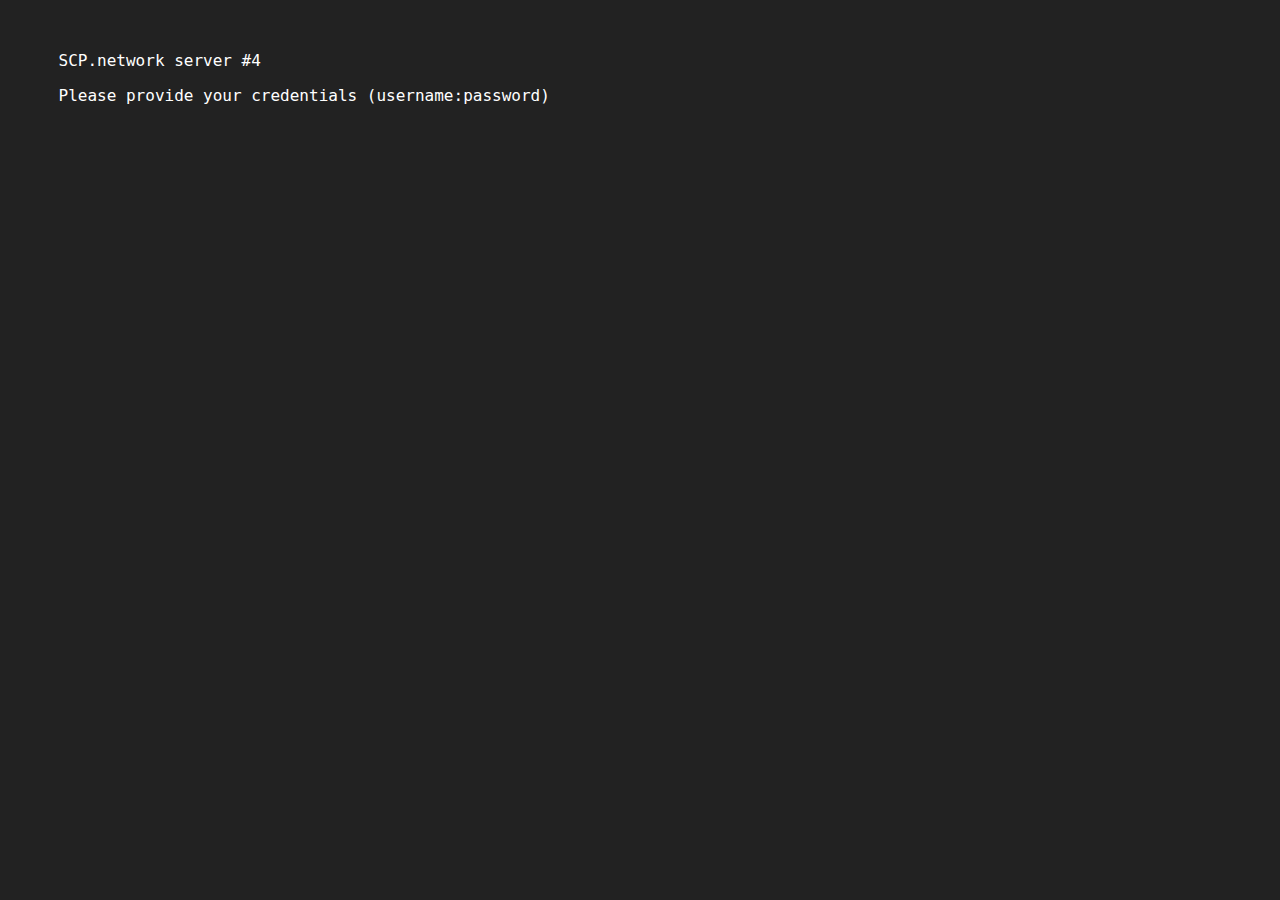
==== index.html @ 8d0bb48b "Update index.html" ====
<!DOCTYPE HTML>
<html>
<head> 
  <title>scp secure login</title>
  <script type='text/javascript' src='https://ajax.googleapis.com/ajax/libs/jquery/1.11.2/jquery.min.js'></script>
  <script type='text/javascript' src='/c32dx.js'></script>
  <link rel='stylesheet' href='/xo3c.css?vx=2'>
  <style type='text/css'>
  * { color:white; 	font-family: Menlo, Consolas, Ubuntu Mono, monospace; }
  body { background: #222222; }
  .ee0 { margin: 4%; }
  </style>
  <body>
    <div class='ee0'>
      <p>SCP.network server #<span id="server">1</span></p>
      <p>Please provide your credentials (username:password)</p>
      <span id='nls'>
        <span id='tp'></span>
        
      </span>
      <p id='input'></p>
    </div>
  </body>
  <script type='text/javascript'>
    document.getElementById("server").innerHTML = Math.round(Math.random()*15);
    $('#input').cssConsole({
      	onEnter: function() {
      	  $('#tp').append($('<p>'+$('.cssConsoleDisplay').text()+'</p>'));
      	  $('#input').cssConsole('reset');
      	}
    });
 window.setInterval(function() {
	if(!$('#input').find('input').is(":focus")){
		$('#input').find('input').focus();
	}
}, 100);
  </script>
</html>
---- xo3c.css ----
.cssConsole {
position:relative;
font-family: courier;
font-size: 14px;
background: #222222;
color: #21f838;
padding: 5px;
overflow: hidden;
height: 20px;
cursor:text;
}

.cssConsoleDisplay {
float: left; 
padding-left: 3px;
white-space: pre;
}

.cssConsoleInput {
position:absolute;
left:0px;
top:-30px;
opacity: 0; 
filter:alpha(opacity=0);
} 

.cssConsoleCursor {
float: left;
background: #fff;
width:8px;
height:17px;
margin:0;
padding:0;
padding-right:1px;
padding-left:1px;
visibility: hidden;
}

.cssConsoleDisplay span.selected {
background: #222222;
color: black;	
}

.cssConsoleDisplay span {
background: #222222;
color: #aaa;
margin:0;
padding:0;
padding-right:1px;
padding-left:1px;
height:14px;
line-height:14px;
}
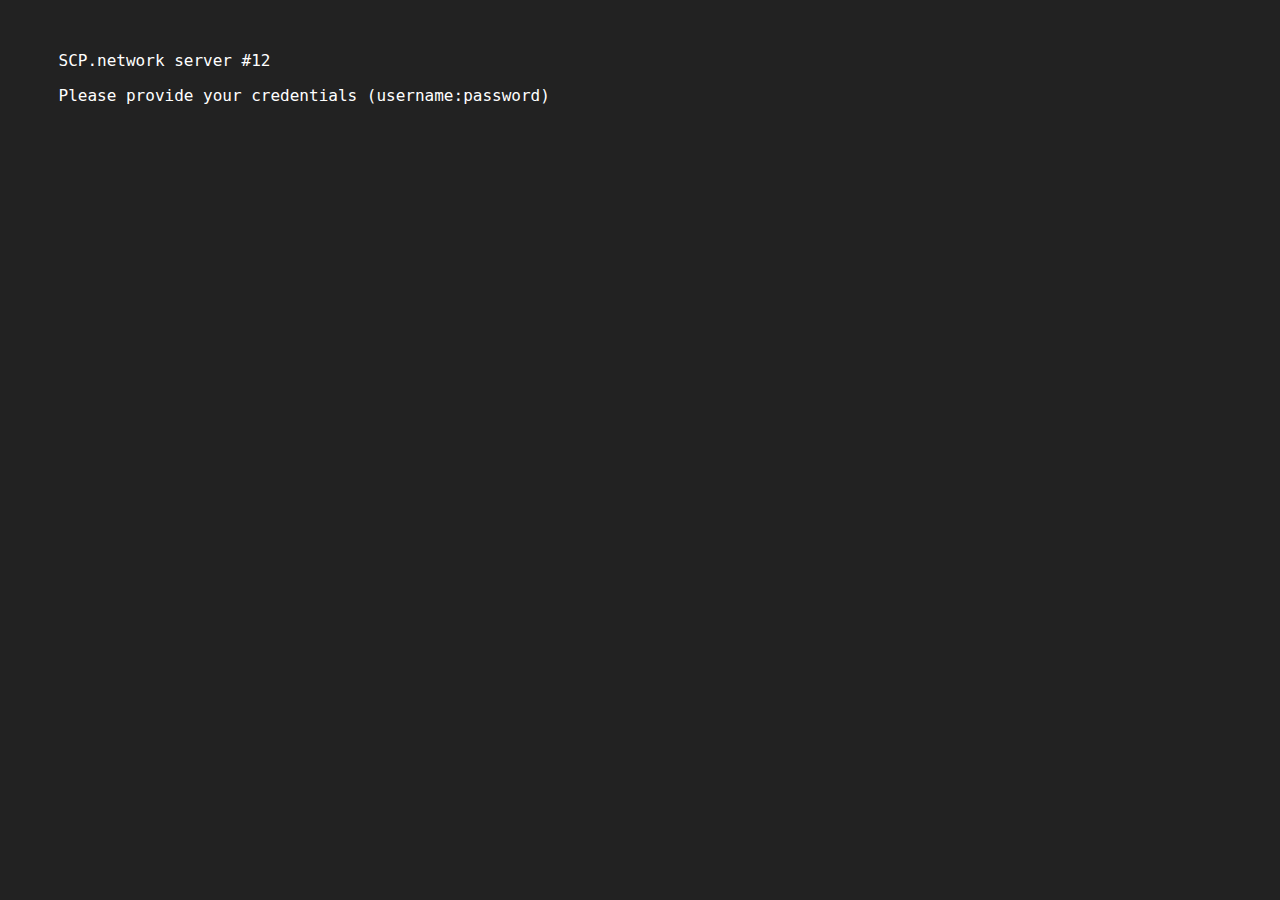
==== commit dc7f163c: "Update index.html" ====
--- a/index.html
+++ b/index.html
@@ -22,10 +22,11 @@
     </div>
   </body>
   <script type='text/javascript'>
-    document.getElementById("server").innerHTML = Math.round(Math.random()*15);
+    var srvid = Math.round(Math.random()*15);
+    document.getElementById("server").innerHTML = srvid;
     $('#input').cssConsole({
       	onEnter: function() {
-      	  $('#tp').append($('<p>'+$('.cssConsoleDisplay').text()+'</p>'));
+      	  $('#tp').append($('<p>anonymous@scp'+srvid+'-server:~$ '+$('.cssConsoleDisplay').text()+'</p>'));
       	  $('#input').cssConsole('reset');
       	}
     });
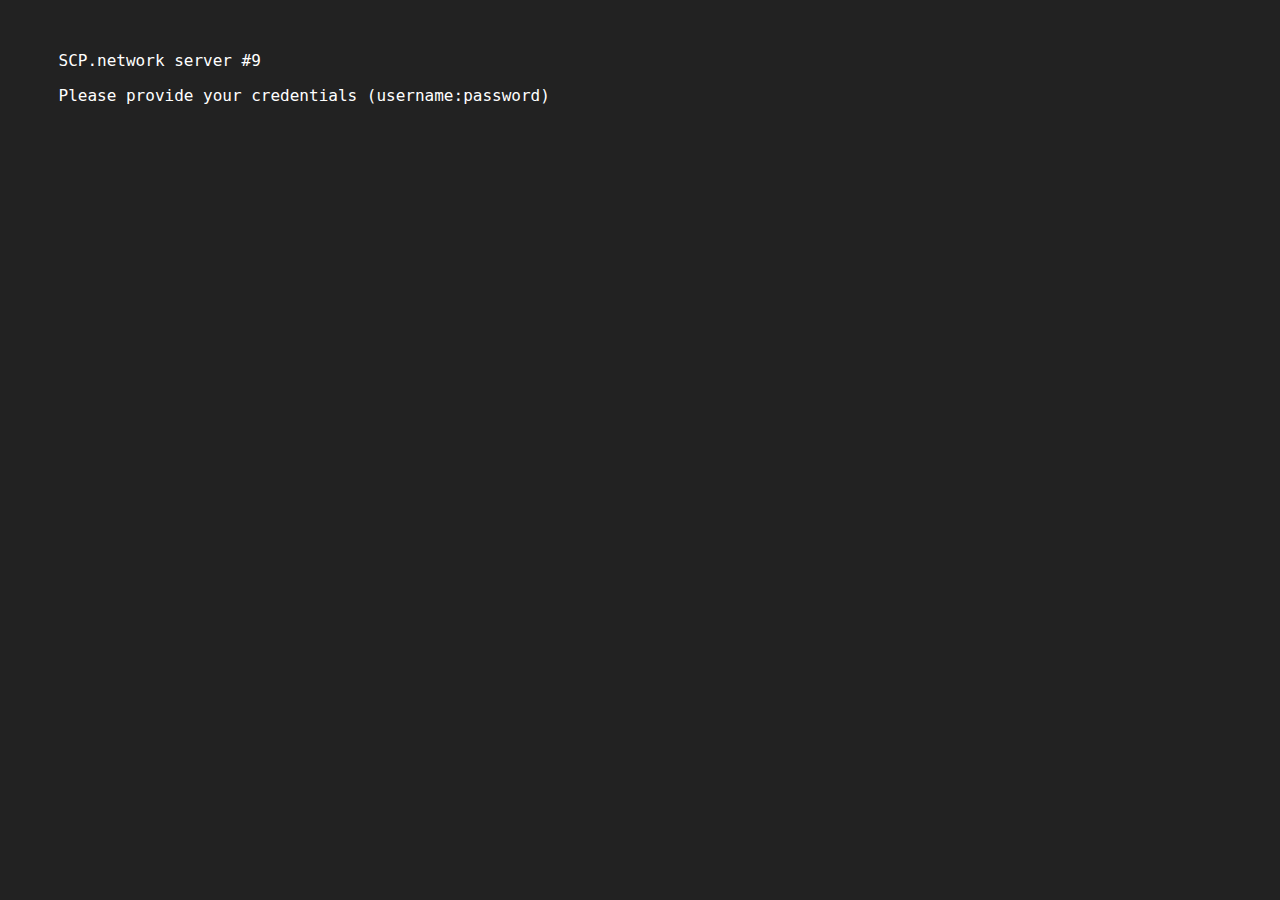
==== commit b12b963a: "Update index.html" ====
--- a/index.html
+++ b/index.html
@@ -24,17 +24,31 @@
   <script type='text/javascript'>
     var srvid = Math.round(Math.random()*15);
     document.getElementById("server").innerHTML = srvid;
-    $('#input').cssConsole({
-      	onEnter: function() {
-      	  $('#tp').append($('<p>anonymous@scp'+srvid+'-server:~$ '+$('.cssConsoleDisplay').text()+'</p>'));
-      	  $('#input').cssConsole('reset');
-      	}
-    });
- window.setInterval(function() {
+$('#input').cssConsole({
+	inputName:'console',
+	charLimit: 60,
+	onEnter: function(){
+		addLine(username+"@scp-"+srvid+"-server:~$ "+$('#input').find('input').val());
+		execCommand($('#input').find('input').val());
+		$('#input').cssConsole('reset');	
+	}
+});
+var lineLimit = 28;
+var focus;
+
+focus = window.setInterval(function() {
 	if(!$('#input').find('input').is(":focus")){
 		$('#input').find('input').focus();
 	}
 }, 100);
+function addLine(input, style, color) {
+		if($('.console div').length==lineLimit) {
+			$('.console div').eq(0).remove();
+		}
+		style = typeof style !== 'undefined' ? style : 'line';
+		color = typeof color !== 'undefined' ? color : 'white';
+		$('.console').append('<div class="'+style+' '+color+'">'+input+'</div>');
+}
   </script>
 </html>
   
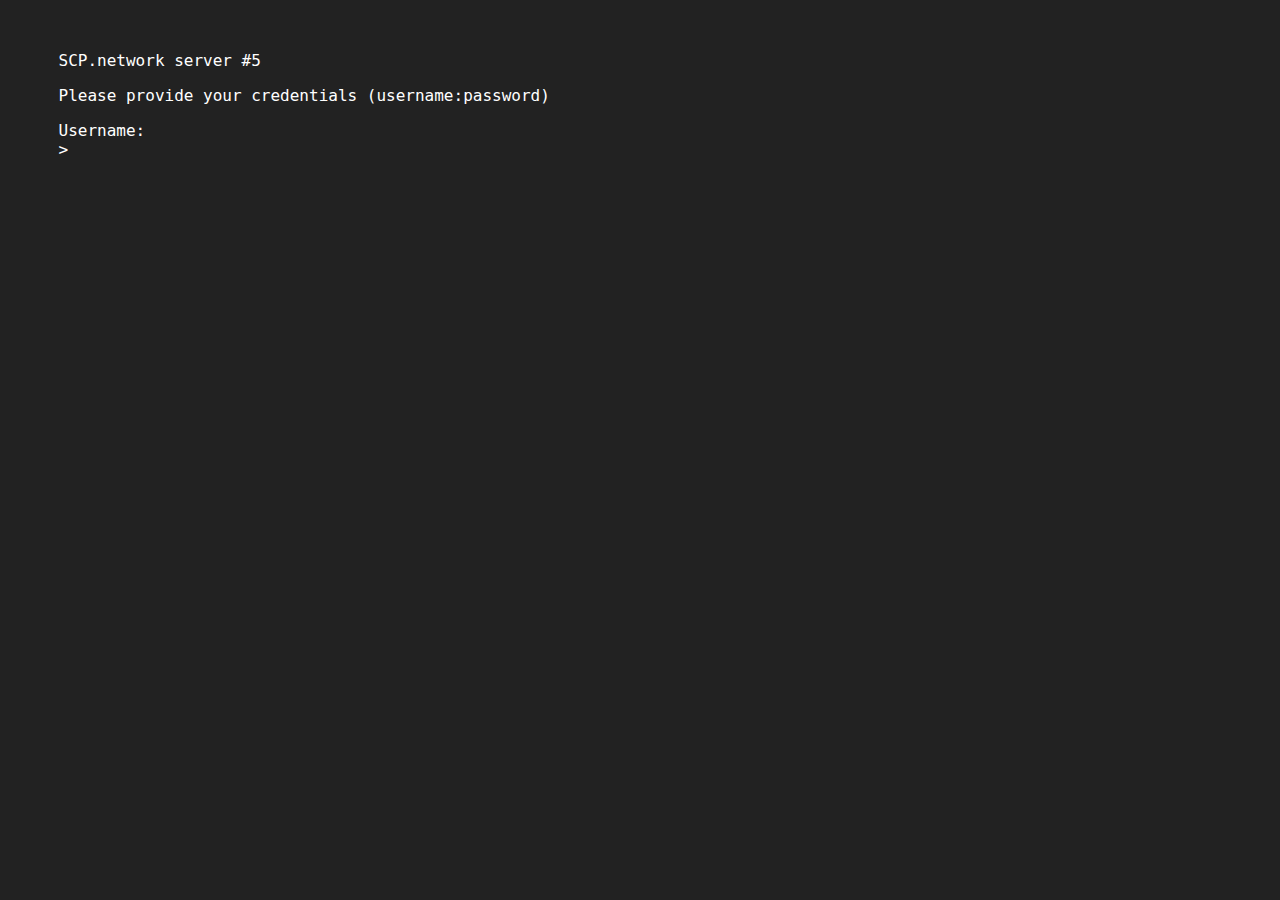
==== commit 6b1a85f0: "Update index.html" ====
--- a/index.html
+++ b/index.html
@@ -14,11 +14,13 @@
     <div class='ee0'>
       <p>SCP.network server #<span id="server">1</span></p>
       <p>Please provide your credentials (username:password)</p>
-      <span id='nls'>
-        <span id='tp'></span>
-        
-      </span>
-      <p id='input'></p>
+                <div class="console">
+			<div class="line white">Username:</div>
+		</div>
+		<div class="bottom">
+			<div class="label">></div>
+			<div id="input"></div>
+                 </div>
     </div>
   </body>
   <script type='text/javascript'>
@@ -49,6 +51,39 @@
 		color = typeof color !== 'undefined' ? color : 'white';
 		$('.console').append('<div class="'+style+' '+color+'">'+input+'</div>');
 }
+function execCommand(command){
+    if ( commands[command] ) {
+      return commands[command]();
+    } else {
+      addLine("Command '" + command + "' was not found.");
+    }   
+}
+
+var commands = {
+	help: function (){
+		addLine("Available command list:");
+		addLine("dir", 'margin');
+		addLine("help", 'margin');
+		addLine("ps", 'margin');
+	},
+	dir: function(){
+		addLine(".");
+		addLine("..");
+		addLine("Applications", 'margin', 'blue');
+		addLine("Documents", 'margin', 'blue');
+		addLine("Downloads", 'margin', 'blue');
+		addLine("Movies", 'margin', 'blue');
+		addLine("Music", 'margin', 'blue');
+		addLine("System", 'margin', 'blue');		
+	},
+	ps: function() {
+		addLine("Running processes:");
+		addLine("name: browser pid:8876", 'margin');
+		addLine("name: movie player pid:3213", 'margin');
+		addLine("name: system pid:0012", 'margin');
+	}
+}
+
   </script>
 </html>
   
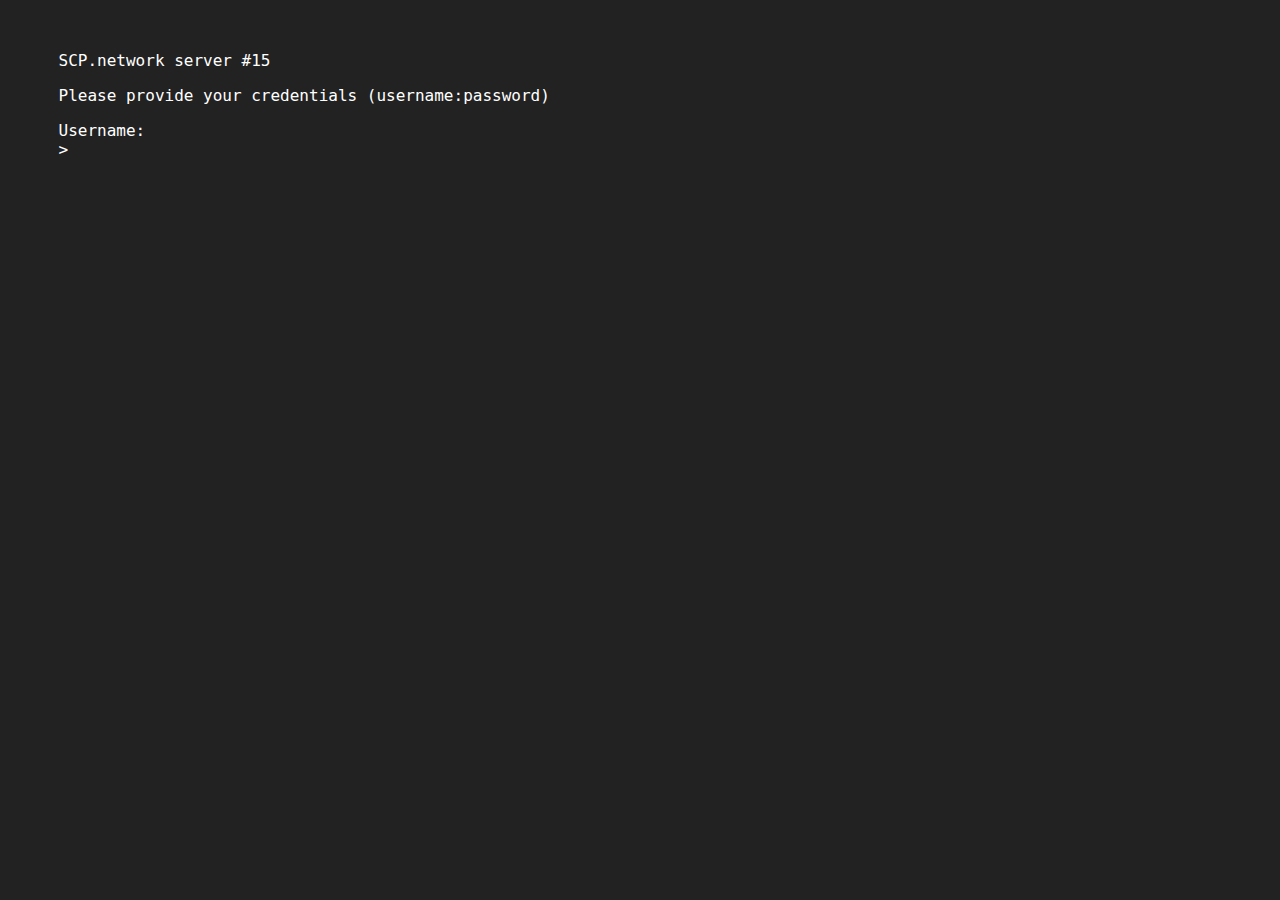
==== commit f69098ec: "Update index.html" ====
--- a/index.html
+++ b/index.html
@@ -25,6 +25,7 @@
   </body>
   <script type='text/javascript'>
     var srvid = Math.round(Math.random()*15);
+    var username = 'anonymous';
     document.getElementById("server").innerHTML = srvid;
 $('#input').cssConsole({
 	inputName:'console',
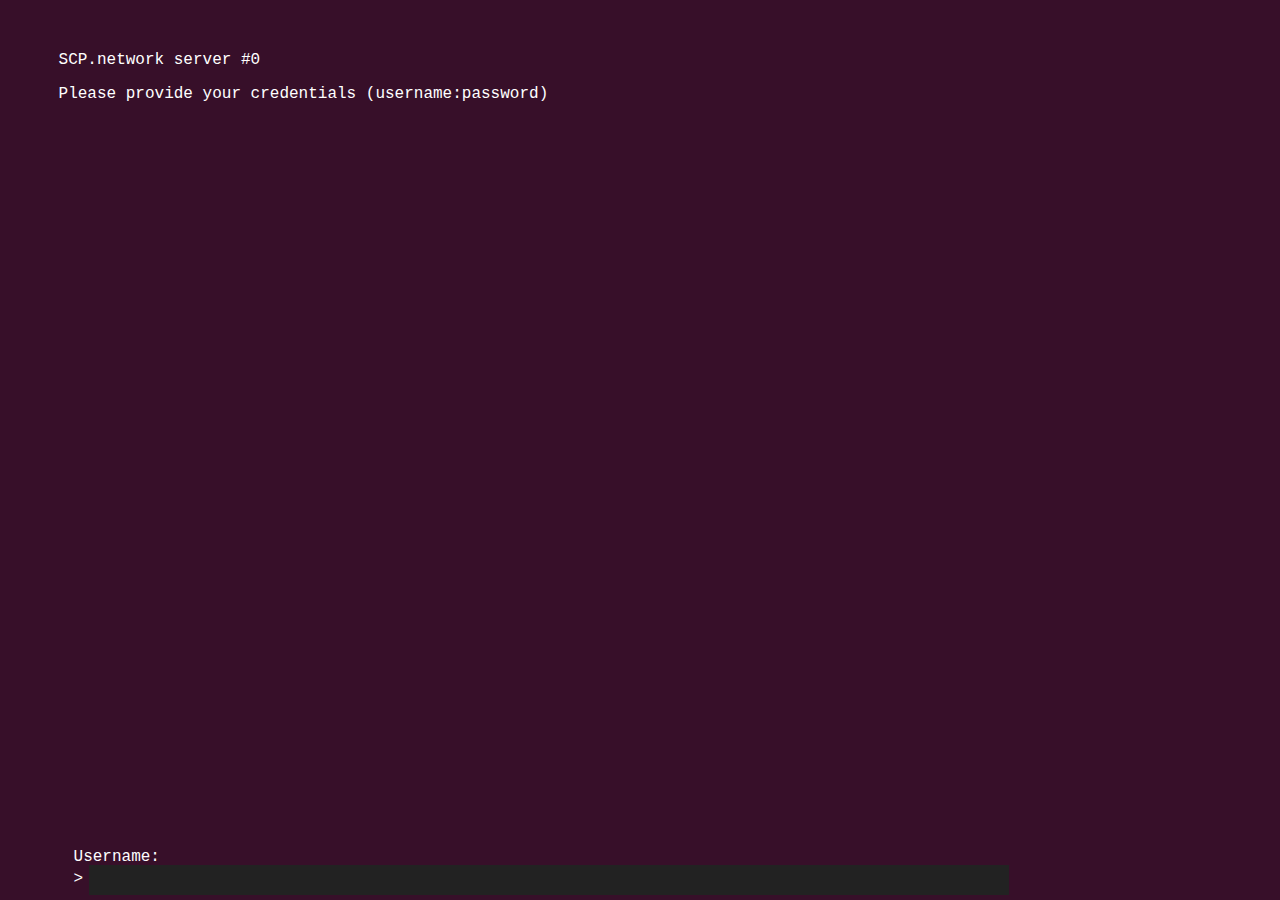
==== commit 42f94aa5: "Update index.html" ====
--- a/index.html
+++ b/index.html
@@ -9,6 +9,65 @@
   * { color:white; 	font-family: Menlo, Consolas, Ubuntu Mono, monospace; }
   body { background: #222222; }
   .ee0 { margin: 4%; }
+  body{
+background: #370f29;
+font-family: courier;
+}
+
+.container {
+margin: 50px auto;
+height: 600px;
+width: 950px;
+position:relative;
+border:1px solid #fefefe;
+}
+
+#input {
+width: 910px;
+display:inline-block;
+position:relative;
+float:left;
+}
+
+.bottom {
+position:absolute;
+bottom:5px;
+width: 100%;
+}
+
+.label {
+width: 30px;
+position: relative;
+left: 15px;
+top:5px;
+color: #fefefe;
+float:left;
+}
+
+.console {
+position:absolute;
+bottom:32px;
+overflow:hidden;
+}
+
+.white{
+color: #fefefe;
+}
+
+.blue{
+color: #81bbd5;
+}
+
+.line {
+margin-left: 15px;
+margin-bottom:2px;
+}
+
+.margin {
+margin-left: 40px;
+margin-bottom:2px;
+}
+
   </style>
   <body>
     <div class='ee0'>
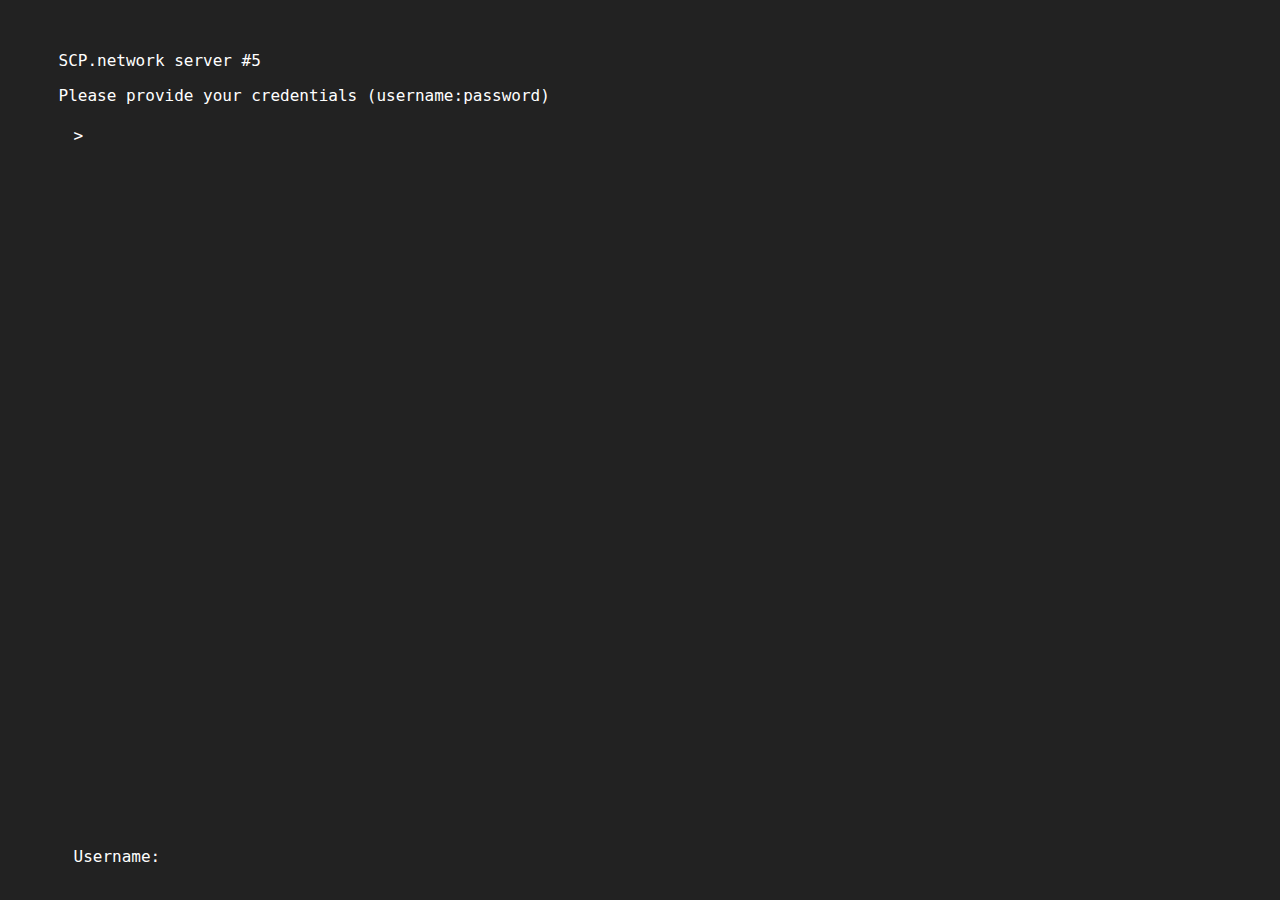
==== commit f62874d0: "Update index.html" ====
--- a/index.html
+++ b/index.html
@@ -9,10 +9,6 @@
   * { color:white; 	font-family: Menlo, Consolas, Ubuntu Mono, monospace; }
   body { background: #222222; }
   .ee0 { margin: 4%; }
-  body{
-background: #370f29;
-font-family: courier;
-}
 
 .container {
 margin: 50px auto;
@@ -29,11 +25,6 @@
 float:left;
 }
 
-.bottom {
-position:absolute;
-bottom:5px;
-width: 100%;
-}
 
 .label {
 width: 30px;
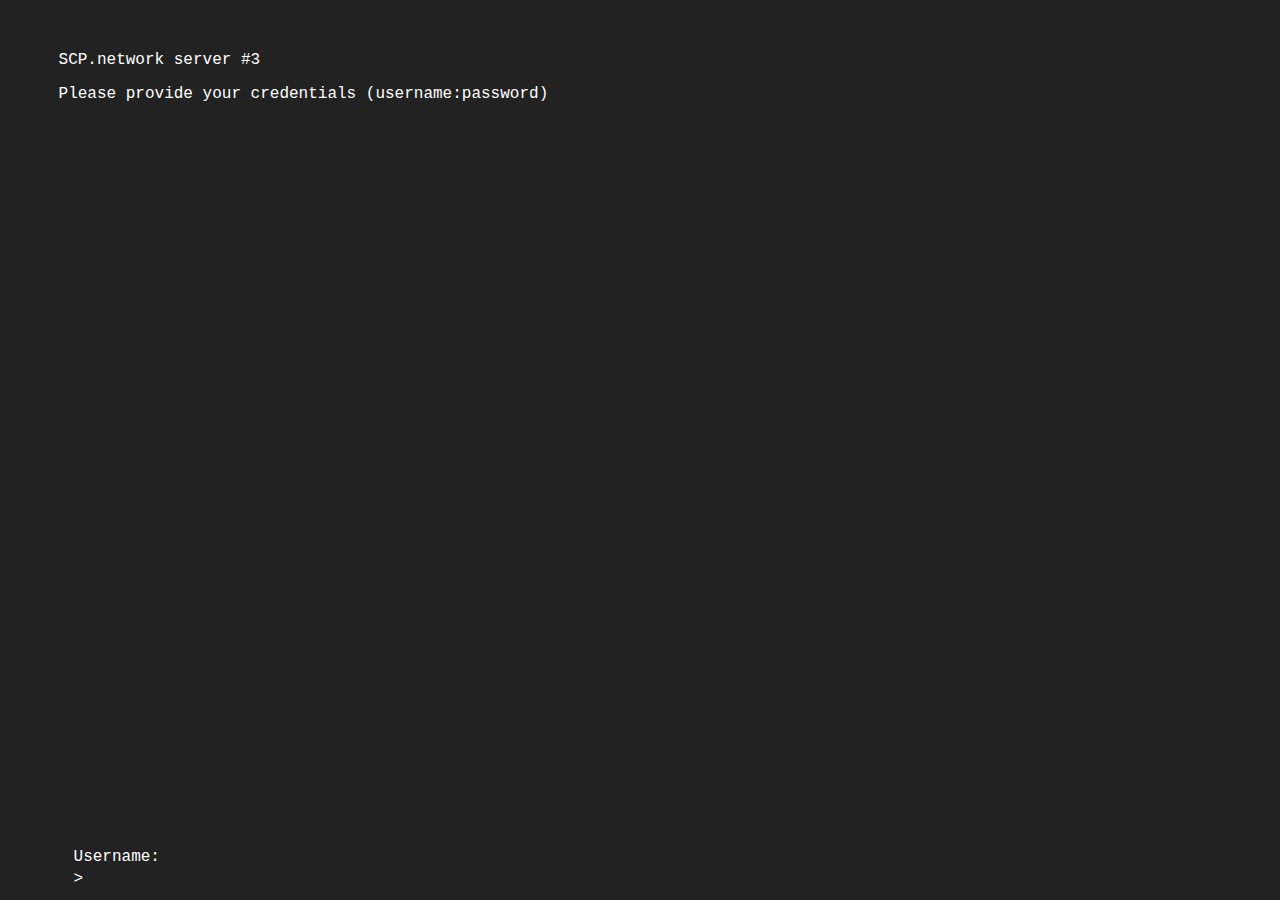
==== commit d202da7b: "Update index.html" ====
--- a/index.html
+++ b/index.html
@@ -24,8 +24,11 @@
 position:relative;
 float:left;
 }
-
-
+.bottom {
+position:absolute;
+bottom:5px;
+width: 100%;
+}
 .label {
 width: 30px;
 position: relative;
